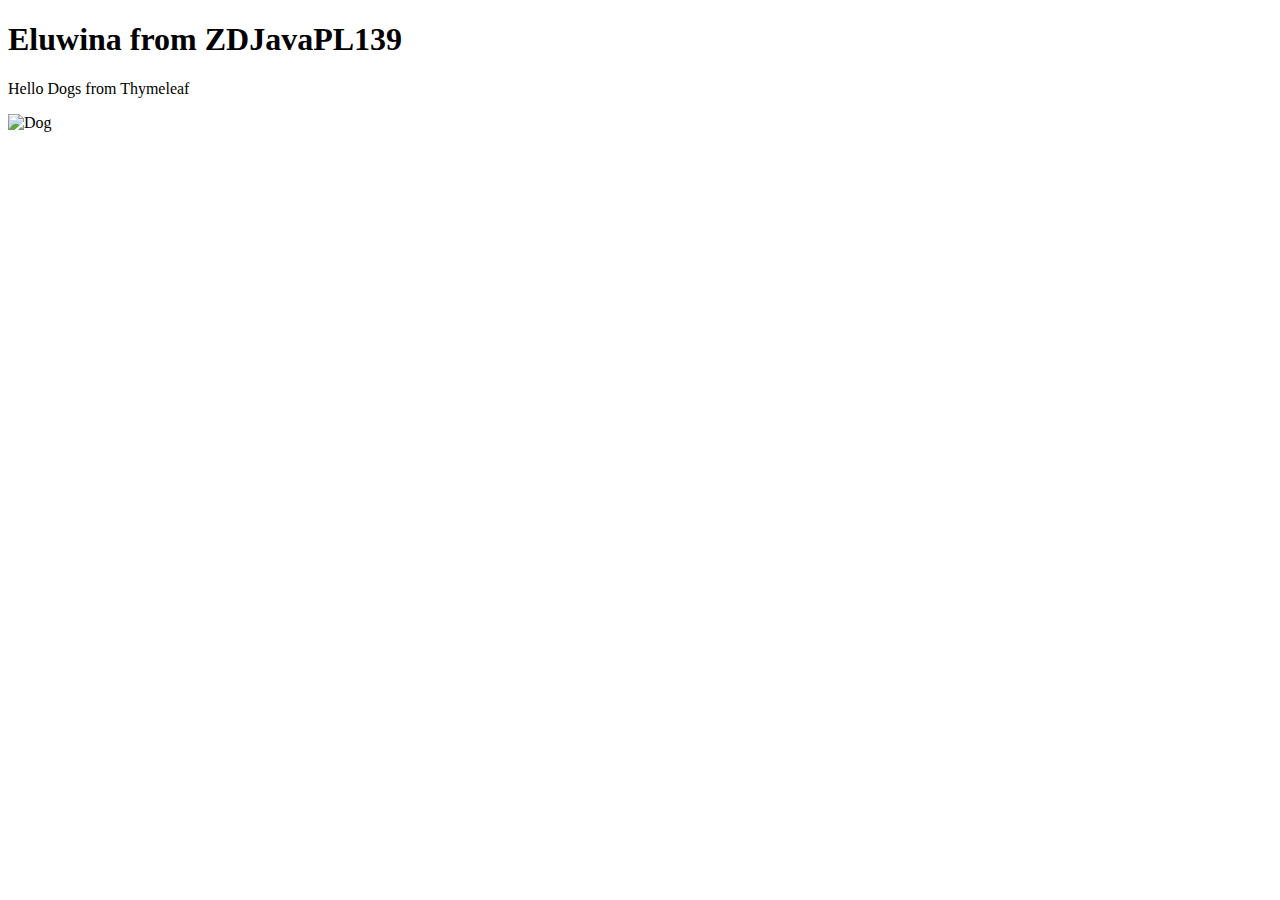
==== ZDJAVApol139/src/main/resources/templates/dogs.html @ bea0e73c "Add first view" ====
<!DOCTYPE html>
<html lang="en">
<head>
    <meta charset="UTF-8">
    <title>Dooooooogs</title>
</head>
<body>
<h1>Eluwina from ZDJavaPL139 </h1>
<p>Hello Dogs from Thymeleaf</p>
<img src="https://img.freepik.com/free-photo/isolated-happy-smiling-dog-white-background-portrait-4_1562-693.jpg?w=996&t=st=1687287351~exp=1687287951~hmac=9cbefe71dc4a92b0868489da3d1644fb51e35d7f3d0c112c25f3d26e030c2739" alt="Dog" width="600" height="400">

</body>
</html>
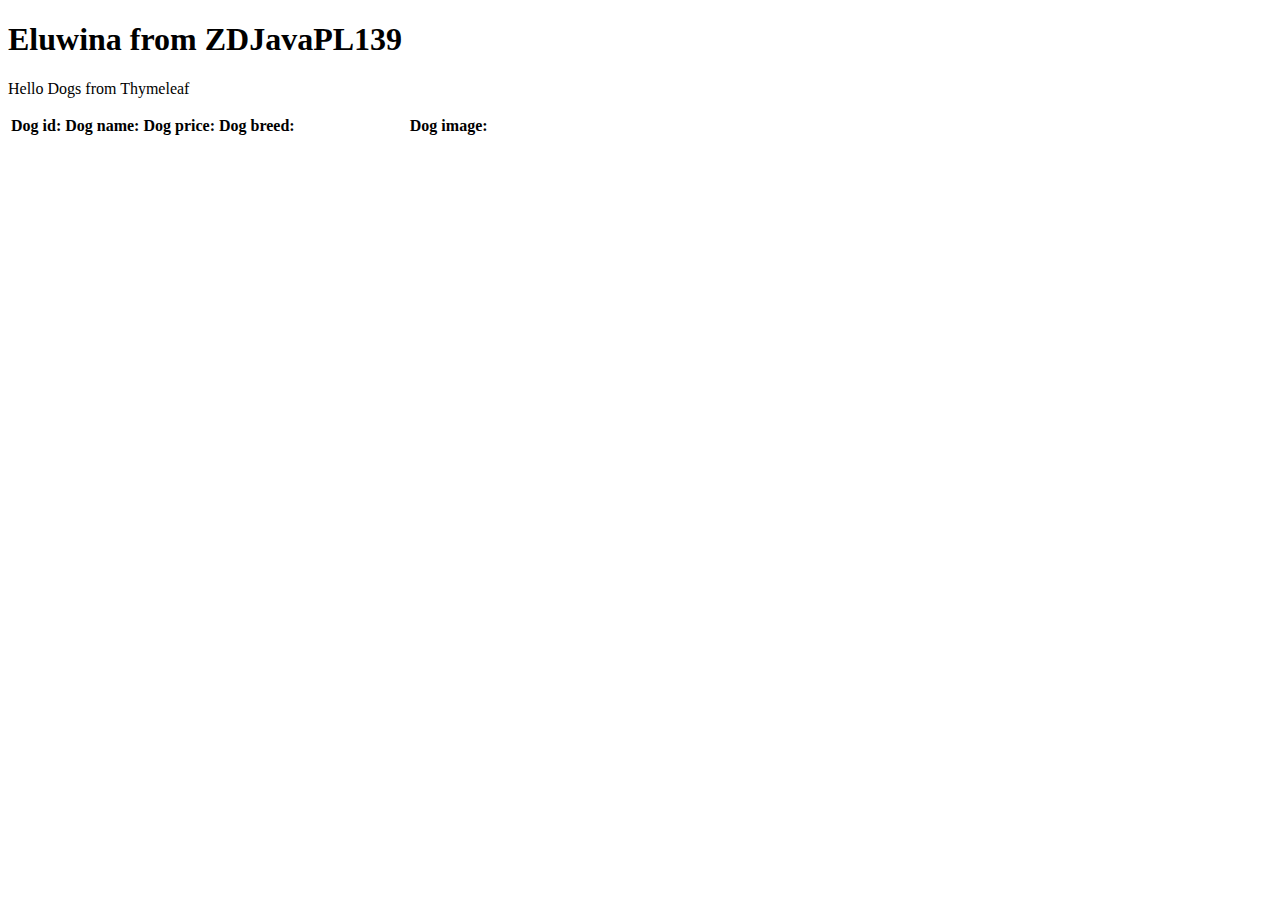
==== commit 375dfe67: "add view of dog list iteration using thymeleaf" ====
--- a/ZDJAVApol139/src/main/resources/templates/dogs.html
+++ b/ZDJAVApol139/src/main/resources/templates/dogs.html
@@ -1,4 +1,5 @@
 <!DOCTYPE html>
+<html lang="en" xmlns:th="http://www.thymeleaf.org">
 <html lang="en">
 <head>
     <meta charset="UTF-8">
@@ -7,7 +8,28 @@
 <body>
 <h1>Eluwina from ZDJavaPL139 </h1>
 <p>Hello Dogs from Thymeleaf</p>
-<img src="https://img.freepik.com/free-photo/isolated-happy-smiling-dog-white-background-portrait-4_1562-693.jpg?w=996&t=st=1687287351~exp=1687287951~hmac=9cbefe71dc4a92b0868489da3d1644fb51e35d7f3d0c112c25f3d26e030c2739" alt="Dog" width="600" height="400">
+<table>
+    <thead>
+    <tr>
+        <th>Dog id:</th>
+        <th>Dog name:</th>
+        <th>Dog price:</th>
+        <th>Dog breed:</th>
+        <th>Dog image:</th>
+    </tr>
+    </thead>
 
+    <tbody>
+    <tr th:each="dog: ${dogs}">
+        <td th:text="${dog.getId}"></td>
+        <td th:text="${dog.getName}"></td>
+        <td th:text="${dog.getDogBreed}"></td>
+        <td th:text="${dog.getPrice}"></td>
+        <td><img th:src="${dog.getPhotoUrl}" width="300"/></td>
+    </tr>
+    </tbody>
+
+
+</table>
 </body>
 </html>